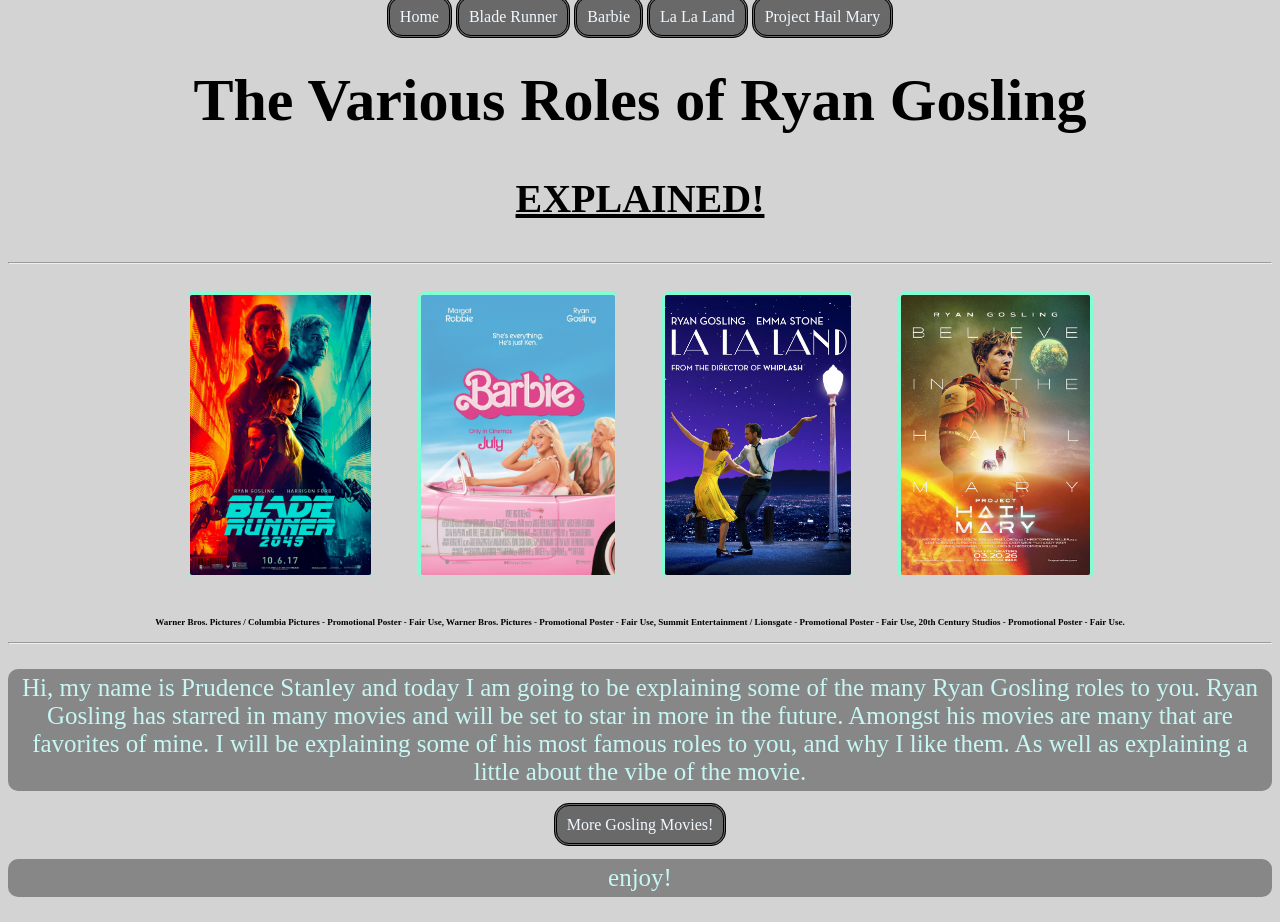
==== index.html @ 79e1c4b8 "Add files via upload inital commit of Unit 2 Project files" ====
<!DOCTYPE html>
<html>
  <head>
    <link rel="stylesheet" href="style.css">
  </head>
  <body>
    <a href=index.html>Home</a>

    <a href="BladeRun.html">Blade Runner</a>

    <a href="Barbie.html">Barbie</a>

    <a href="LaLaLand.html">La La Land</a>

    <a href="PHM.html">Project Hail Mary</a>
    <h1 class=mainh1> The Various Roles of Ryan Gosling </h1>
    <h3 class=mainh3> EXPLAINED! </h3>
    <hr>
    <img class=posterimg src="Blade-Runner-Poster.jpg" alt="Blade Runner" />
    <img class=posterimg src="barbie.jpeg" alt="Barbie Poster" />
    <img class = posterimg src="la-la-land.jpg" alt="La La Land Poster" />
    <img class = posterimg src="project-hail-mary.jpg" alt="Project Hail Mary Poster" />
    <h5 class=mainh5> Warner Bros. Pictures / Columbia Pictures - Promotional Poster - Fair Use, Warner Bros. Pictures - Promotional Poster - Fair Use, Summit Entertainment / Lionsgate - Promotional Poster - Fair Use, 20th Century Studios - Promotional Poster - Fair Use. </h5>
    <hr>
    <p class=mainp> Hi, my name is Prudence Stanley and today I am going to be explaining some of the many Ryan Gosling roles to you. Ryan Gosling has starred in many movies and will be set to star in more in the future. Amongst his movies are many that are favorites of mine. I will be explaining some of his most famous roles to you, and why I like them. As well as explaining a little about the vibe of the movie. </p>
    <a href=https://www.imdb.com/name/nm0331516/> More Gosling Movies!</a>
  <p class=mainp> enjoy! </p>
  </body>
</html>
---- style.css ----
body {
  background: lightgray;
  text-align: center
}
p {
  color: black;
}
a {
  border-style: double;
  border-radius: 15px;
  background: #696969;
  border-color: #000000;
  color: aliceblue;
  padding: 10px;
  text-decoration: none;
}
.posterimg {
  height: 280px;
  margin: 20px;
  border-radius: 5px;
  border-style: double;
  margin: 20px;
  border-color: aquamarine
} 
.mainh1 {
  font-weight: bold;
  text-align: center;
  font-family: cursive;
  font-size: 60px;
}
.mainh3 {
  text-align: center;
  font-size: 40px;
  text-decoration: underline
}
.mainp {
  text-align: center;
  font-size: 25px;
  border-radius: 5px;
  background: #878787;
  border-color: #57bad5;
  color: #c6f7f4;
  padding: 5px;
  border-radius: 10px;
}
.mainh5 {
  font-weight: bold;
  text-align: center;
  font-size: 9px;
}
.headerexp {
  text-align: left;
  font-size: 15px;
}
.lalatext {
text-align: left;
  font-size: 20px;
  border-radius: 5px;
  background: #c84c4c;
  border-color: #7f0b0b;
  color: #092e67;
  padding: 5px;
  text-decoration: none;
  border-radius: 10px;
  width: 900px;
}
.lalaimg {
  height: 330px;
  width: 630px;
  float: left;
  margin: 10px;
  border-radius: 10px;
  border-style: dotted;
  border-color: #5b67ee;
}
.bladetext {
  text-align: left;
  font-size: 20px;
  border-radius: 5px;
  background: #b754e0;
  border-color: #050860;
  color: #381fa6;
  padding: 5px;
  text-decoration: none;
  border-radius: 10px;
  width: 900px;
}
.bladeimg {
  height: 370px;
  float: left;
  margin: 10px;
  border-radius: 10px;
  border-style:double;
  border-color: #07fde9;
}
.barbietext {
  text-align: left;
  font-size: 20px;
  border-radius: 5px;
  background: #fff9f9;
  border-color: #f246a1;
  color: #e34d8c;
  padding: 5px;
  text-decoration: none;
  border-radius: 10px;
  width: 900px;
}
.barbieimg {
  height: 370px;
  float: left;
  margin: 10px;
  border-radius: 10px;
  border-style:dashed;
  border-color: #e83294;
}
.phmtext {
  text-align: left;
  font-size: 20px;
  border-radius: 5px;
  background: #ed8a47;
  border-color: #5c4b03;
  color: #f7ffba;
  padding: 5px;
  text-decoration: none;
  border-radius: 10px;
  width: 900px;
}
.phmimg {
  height: 330px;
  width: 650px;
  float: left;
  margin: 10px;
  border-radius: 10px;
  border-style:groove;
  border-color: #14a119;
}
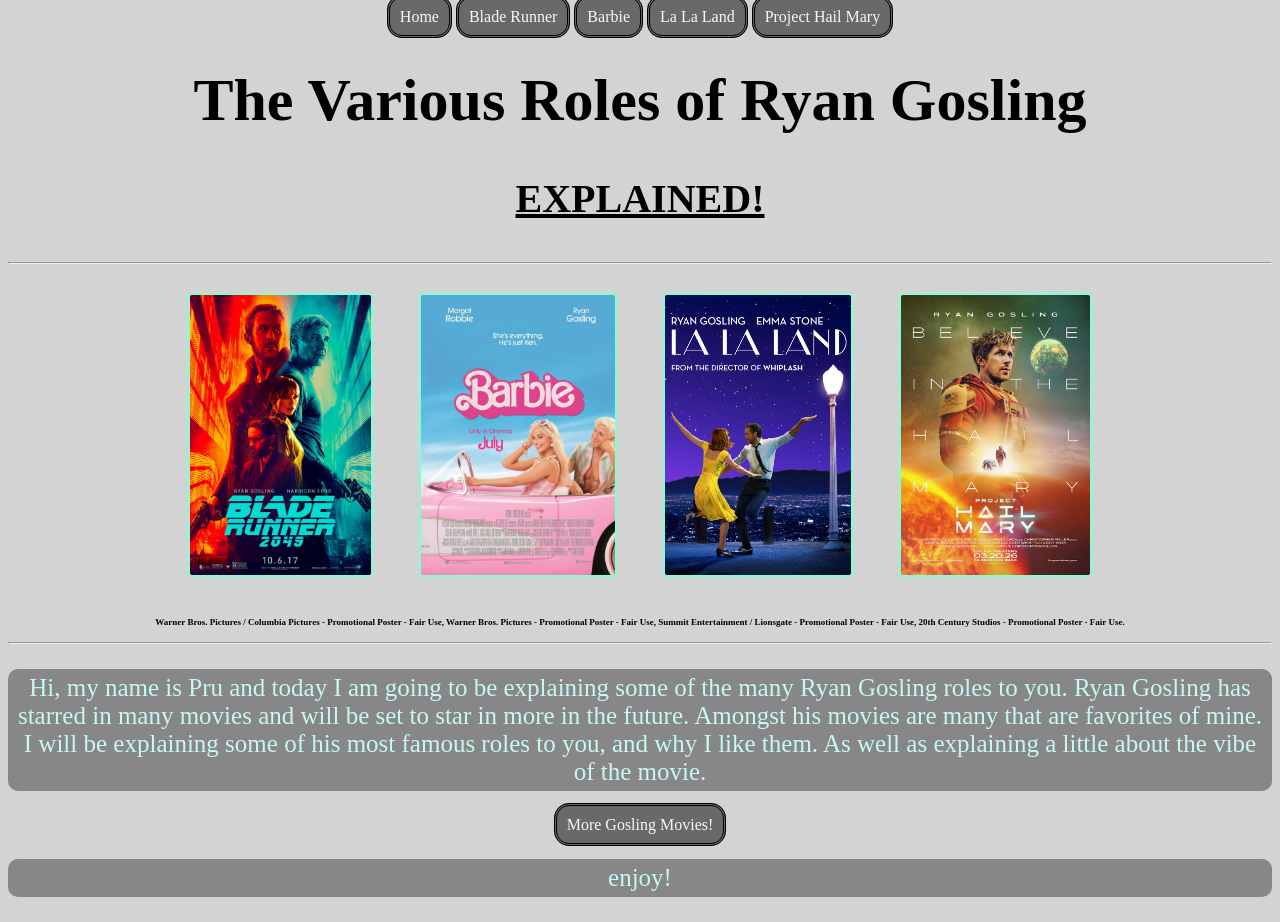
==== commit fb23dfed: "index.html" ====
--- a/index.html
+++ b/index.html
@@ -22,7 +22,7 @@
     <img class = posterimg src="project-hail-mary.jpg" alt="Project Hail Mary Poster" />
     <h5 class=mainh5> Warner Bros. Pictures / Columbia Pictures - Promotional Poster - Fair Use, Warner Bros. Pictures - Promotional Poster - Fair Use, Summit Entertainment / Lionsgate - Promotional Poster - Fair Use, 20th Century Studios - Promotional Poster - Fair Use. </h5>
     <hr>
-    <p class=mainp> Hi, my name is Prudence Stanley and today I am going to be explaining some of the many Ryan Gosling roles to you. Ryan Gosling has starred in many movies and will be set to star in more in the future. Amongst his movies are many that are favorites of mine. I will be explaining some of his most famous roles to you, and why I like them. As well as explaining a little about the vibe of the movie. </p>
+    <p class=mainp> Hi, my name is Pru and today I am going to be explaining some of the many Ryan Gosling roles to you. Ryan Gosling has starred in many movies and will be set to star in more in the future. Amongst his movies are many that are favorites of mine. I will be explaining some of his most famous roles to you, and why I like them. As well as explaining a little about the vibe of the movie. </p>
     <a href=https://www.imdb.com/name/nm0331516/> More Gosling Movies!</a>
   <p class=mainp> enjoy! </p>
   </body>
